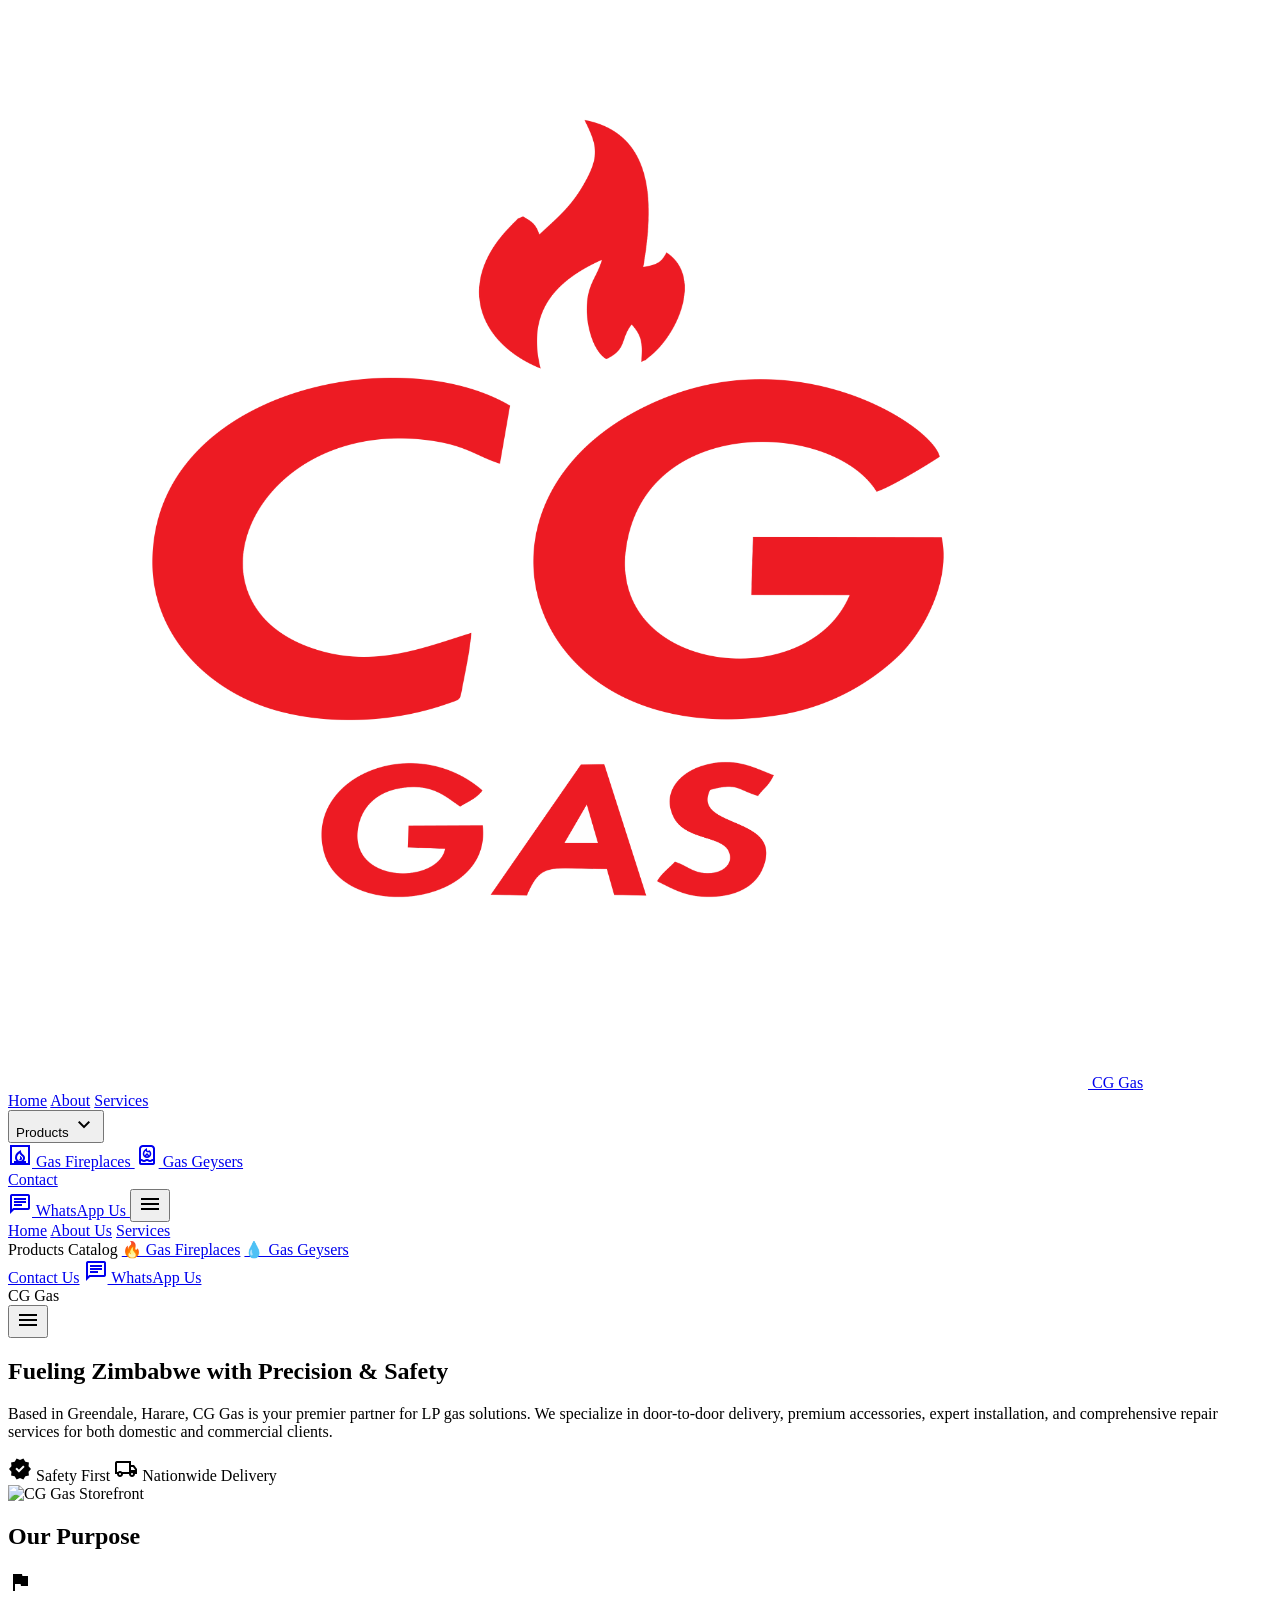
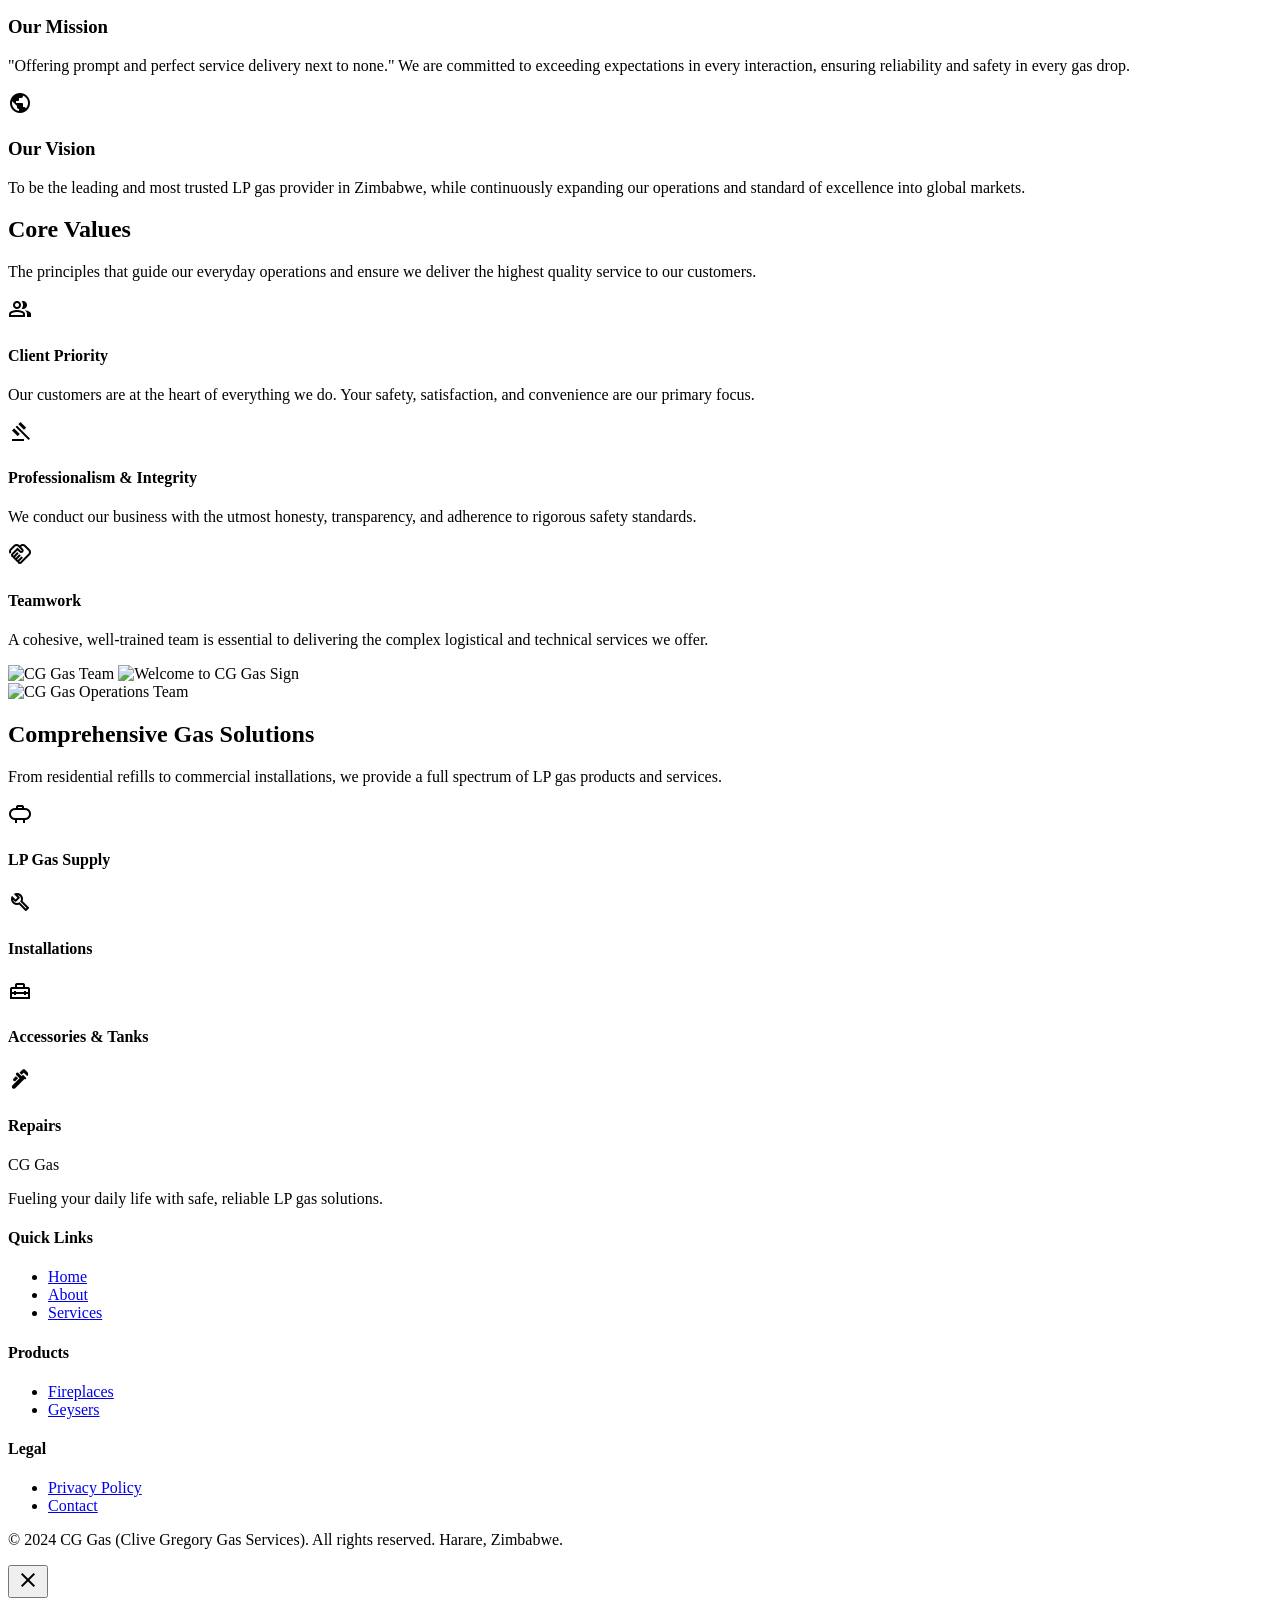
==== portal/about.html @ 75ce24e7 "Initial commit: CG GAS Website with geysers, fireplaces, and product data" ====
<!DOCTYPE html>

<html lang="en"><head>
<meta charset="utf-8"/>
<meta content="width=device-width, initial-scale=1.0" name="viewport"/>
<title>About Us - CG Gas</title>
<script src="https://cdn.tailwindcss.com?plugins=forms,container-queries"></script>
<link href="https://fonts.googleapis.com/css2?family=Inter:wght@400;600&family=Montserrat:wght@600;700&family=Material+Symbols+Outlined:wght,FILL@100..700,0..1&display=swap" rel="stylesheet"/>
<link href="https://fonts.googleapis.com/css2?family=Material+Symbols+Outlined:wght,FILL@100..700,0..1&display=swap" rel="stylesheet"/>
<link href="https://fonts.googleapis.com/css2?family=Inter:wght@100..900&family=Montserrat:wght@100..900&display=swap" rel="stylesheet"/>
<style>
        .material-symbols-outlined {
            font-family: 'Material Symbols Outlined';
            font-weight: normal;
            font-style: normal;
            font-size: 24px;
            line-height: 1;
            letter-spacing: normal;
            text-transform: none;
            display: inline-block;
            white-space: nowrap;
            word-wrap: normal;
            direction: ltr;
            -webkit-font-feature-settings: 'liga';
            -webkit-font-smoothing: antialiased;
        }
    </style>
<script id="tailwind-config">
        tailwind.config = {
            darkMode: "class",
            theme: {
                extend: {
                    "colors": {
                        "on-secondary": "#ffffff",
                        "tertiary-container": "#4e5f7c",
                        "on-tertiary": "#ffffff",
                        "secondary-fixed-dim": "#c4c6cd",
                        "on-secondary-fixed": "#191c21",
                        "on-surface": "#191c1d",
                        "on-error-container": "#93000a",
                        "inverse-primary": "#ffb4a8",
                        "outline": "#926f69",
                        "on-primary": "#ffffff",
                        "surface-bright": "#f8f9fa",
                        "on-secondary-container": "#606369",
                        "surface-dim": "#d9dadb",
                        "primary": "#930000",
                        "surface-container-lowest": "#ffffff",
                        "on-tertiary-container": "#c8d9fc",
                        "surface-container": "#edeeef",
                        "on-primary-fixed-variant": "#930000",
                        "on-tertiary-fixed-variant": "#364763",
                        "secondary-fixed": "#e1e2e9",
                        "outline-variant": "#e7bdb6",
                        "primary-container": "#c00000",
                        "on-error": "#ffffff",
                        "surface-white": "#FFFFFF",
                        "inverse-on-surface": "#f0f1f2",
                        "on-primary-fixed": "#410000",
                        "inverse-surface": "#2e3132",
                        "tertiary-fixed-dim": "#b6c7e9",
                        "error": "#ba1a1a",
                        "error-container": "#ffdad6",
                        "on-tertiary-fixed": "#081c36",
                        "surface": "#f8f9fa",
                        "tertiary-fixed": "#d6e3ff",
                        "surface-container-low": "#f3f4f5",
                        "secondary-container": "#dedfe7",
                        "tertiary": "#364763",
                        "on-background": "#191c1d",
                        "on-surface-variant": "#5d3f3b",
                        "background": "#f8f9fa",
                        "border-subtle": "#E5E7EB",
                        "surface-container-highest": "#e1e3e4",
                        "on-secondary-fixed-variant": "#44474d",
                        "primary-fixed-dim": "#ffb4a8",
                        "surface-container-high": "#e7e8e9",
                        "secondary": "#5c5e64",
                        "deep-navy": "#0A1D37",
                        "industrial-charcoal": "#12151A",
                        "surface-variant": "#e1e3e4",
                        "safety-red": "#C00000",
                        "primary-fixed": "#ffdad4",
                        "surface-tint": "#c00000",
                        "on-primary-container": "#ffcdc5"
                    },
                    "borderRadius": {
                        "DEFAULT": "0.125rem",
                        "lg": "0.25rem",
                        "xl": "0.5rem",
                        "full": "0.75rem"
                    },
                    "spacing": {
                        "gutter": "24px",
                        "stack-lg": "32px",
                        "section-padding": "80px",
                        "margin-desktop": "40px",
                        "container-max": "1280px",
                        "margin-mobile": "16px",
                        "stack-md": "16px",
                        "stack-sm": "8px"
                    },
                    "fontFamily": {
                        "body-md": ["Inter"],
                        "caption": ["Inter"],
                        "display-lg": ["Montserrat"],
                        "body-lg": ["Inter"],
                        "headline-md": ["Montserrat"],
                        "headline-lg": ["Montserrat"],
                        "label-bold": ["Inter"],
                        "headline-lg-mobile": ["Montserrat"]
                    },
                    "fontSize": {
                        "body-md": ["16px", { "lineHeight": "24px", "fontWeight": "400" }],
                        "caption": ["12px", { "lineHeight": "16px", "fontWeight": "400" }],
                        "display-lg": ["48px", { "lineHeight": "56px", "letterSpacing": "-0.02em", "fontWeight": "700" }],
                        "body-lg": ["18px", { "lineHeight": "28px", "fontWeight": "400" }],
                        "headline-md": ["24px", { "lineHeight": "32px", "fontWeight": "600" }],
                        "headline-lg": ["32px", { "lineHeight": "40px", "fontWeight": "700" }],
                        "label-bold": ["14px", { "lineHeight": "20px", "letterSpacing": "0.05em", "fontWeight": "600" }],
                        "headline-lg-mobile": ["28px", { "lineHeight": "34px", "fontWeight": "700" }]
                    }
                },
            },
        }
    </script>
</head>
<body class="bg-background text-on-background font-body-md pt-[72px]">
<!-- TopNavBar -->
<!-- Top Navigation Bar -->
<nav class="bg-surface-white dark:bg-industrial-charcoal fixed top-0 w-full z-50 border-b border-border-subtle dark:border-on-surface-variant shadow-sm transition-all duration-300 ease-in-out">
  <div class="flex justify-between items-center px-margin-desktop py-3 max-w-container-max mx-auto px-4 md:px-margin-desktop">
    <a href="index.html" class="flex items-center gap-3">
      <img alt="CG Gas Logo" class="h-10 w-auto" src="../Logos/CG GAS Logo.png" />
      <span class="text-headline-md font-headline-md text-primary dark:text-safety-red font-bold tracking-tight hidden sm:block">CG Gas</span>
    </a>
    
    <div class="hidden md:flex gap-8 items-center">
      <a class="text-secondary dark:text-secondary-fixed-dim hover:text-primary dark:hover:text-safety-red transition-colors" href="index.html">Home</a>
      <a class="text-primary dark:text-safety-red font-bold border-b-2 border-primary dark:border-safety-red pb-1" href="about.html">About</a>
      <a class="text-secondary dark:text-secondary-fixed-dim hover:text-primary dark:hover:text-safety-red transition-colors" href="services.html">Services</a>
      
      <!-- Products Dropdown Menu -->
      <div class="relative group">
        <button class="text-secondary dark:text-secondary-fixed-dim hover:text-primary dark:hover:text-safety-red transition-colors flex items-center gap-1 py-2 focus:outline-none">
          Products
          <span class="material-symbols-outlined text-[18px]">expand_more</span>
        </button>
        <div class="absolute left-0 top-full hidden group-hover:block w-52 bg-surface-white dark:bg-industrial-charcoal border border-border-subtle shadow-xl rounded-md py-2 z-50 transition-all duration-200">
          <a href="fireplaces.html" class="flex items-center gap-3 px-4 py-2.5 text-sm text-on-surface dark:text-surface-white hover:bg-surface-container hover:text-primary transition-colors">
            <span class="material-symbols-outlined text-[20px] text-safety-red">fireplace</span>
            Gas Fireplaces
          </a>
          <a href="geysers.html" class="flex items-center gap-3 px-4 py-2.5 text-sm text-on-surface dark:text-surface-white hover:bg-surface-container hover:text-primary transition-colors">
            <span class="material-symbols-outlined text-[20px] text-safety-red">water_heater</span>
            Gas Geysers
          </a>
        </div>
      </div>

      <a class="text-secondary dark:text-secondary-fixed-dim hover:text-primary dark:hover:text-safety-red transition-colors" href="contact.html">Contact</a>
    </div>
    
    <a href="https://wa.me/263777489583" target="_blank" class="hidden md:flex items-center gap-2 bg-primary hover:bg-safety-red text-on-primary font-label-bold px-5 py-2.5 rounded transition-all shadow-sm">
      <span class="material-symbols-outlined text-[20px]">chat</span>
      WhatsApp Us
    </a>

    <!-- Mobile Menu Button -->
    <button id="mobile-menu-btn" onclick="document.getElementById('mobile-menu').classList.toggle('hidden')" class="md:hidden text-primary p-2">
      <span class="material-symbols-outlined text-3xl">menu</span>
    </button>
  </div>
  
  <!-- Mobile Navigation Drawer -->
  <div id="mobile-menu" class="hidden md:hidden border-t border-border-subtle bg-surface-white dark:bg-industrial-charcoal px-6 py-4 space-y-3">
    <a href="index.html" class="block font-body-md text-on-surface hover:text-primary py-1">Home</a>
    <a href="about.html" class="block font-body-md text-on-surface hover:text-primary py-1">About Us</a>
    <a href="services.html" class="block font-body-md text-on-surface hover:text-primary py-1">Services</a>
    <div class="pl-3 border-l-2 border-primary space-y-2 py-1">
      <span class="block text-xs font-bold text-secondary uppercase tracking-wider">Products Catalog</span>
      <a href="fireplaces.html" class="block font-body-md text-primary font-semibold py-1">🔥 Gas Fireplaces</a>
      <a href="geysers.html" class="block font-body-md text-primary font-semibold py-1">💧 Gas Geysers</a>
    </div>
    <a href="contact.html" class="block font-body-md text-on-surface hover:text-primary py-1">Contact Us</a>
    <a href="https://wa.me/263777489583" target="_blank" class="flex items-center justify-center gap-2 w-full bg-primary text-on-primary font-label-bold py-2.5 rounded mt-2">
      <span class="material-symbols-outlined text-[20px]">chat</span>
      WhatsApp Us
    </a>
  </div>
</nav>
<!-- Mobile Header Placeholder (Simplified for logic) -->
<div class="md:hidden fixed top-0 w-full z-50 bg-surface-white border-b border-border-subtle p-4 flex justify-between items-center shadow-sm">
<div class="text-headline-md font-headline-md text-primary font-bold">CG Gas</div>
<button><span class="material-symbols-outlined">menu</span></button>
</div>
<!-- Hero Section -->
<section class="relative bg-industrial-charcoal text-on-primary py-section-padding px-margin-mobile md:px-margin-desktop">
<div class="max-w-container-max mx-auto grid grid-cols-1 md:grid-cols-2 gap-stack-lg items-center">
<div>
<h1 class="font-display-lg text-display-lg mb-stack-md text-on-primary">Fueling Zimbabwe with Precision & Safety</h1>
<p class="font-body-lg text-body-lg text-secondary-fixed-dim mb-stack-lg max-w-xl">
                    Based in Greendale, Harare, CG Gas is your premier partner for LP gas solutions. We specialize in door-to-door delivery, premium accessories, expert installation, and comprehensive repair services for both domestic and commercial clients.
                </p>
<div class="flex gap-4">
<span class="bg-safety-red text-on-primary px-4 py-2 rounded-full font-label-bold text-label-bold inline-flex items-center gap-2">
<span class="material-symbols-outlined" style="font-variation-settings: 'FILL' 1;">verified</span> Safety First
                    </span>
<span class="bg-surface-white text-industrial-charcoal px-4 py-2 rounded-full font-label-bold text-label-bold inline-flex items-center gap-2">
<span class="material-symbols-outlined">local_shipping</span> Nationwide Delivery
                    </span>
</div>
</div>
<div class="relative h-64 md:h-96 rounded-lg overflow-hidden border border-on-surface-variant">
<img alt="CG Gas Storefront" class="absolute inset-0 w-full h-full object-cover" src="https://lh3.googleusercontent.com/aida-public/[base64]"/>
<div class="absolute inset-0 bg-industrial-charcoal/30"></div>
</div>
</div>
</section>
<!-- Vision & Mission Bento Grid -->
<section class="py-section-padding px-margin-mobile md:px-margin-desktop bg-surface-bright">
<div class="max-w-container-max mx-auto">
<div class="text-center mb-stack-lg">
<h2 class="font-headline-lg text-headline-lg text-industrial-charcoal">Our Purpose</h2>
<div class="w-24 h-1 bg-safety-red mx-auto mt-4 rounded-full"></div>
</div>
<div class="grid grid-cols-1 md:grid-cols-3 gap-gutter">
<!-- Mission -->
<div class="bg-surface-white p-stack-lg rounded-xl border border-border-subtle shadow-sm flex flex-col justify-center text-center">
<span class="material-symbols-outlined text-safety-red text-5xl mb-4 mx-auto" style="font-variation-settings: 'FILL' 1;">flag</span>
<h3 class="font-headline-md text-headline-md text-industrial-charcoal mb-stack-sm">Our Mission</h3>
<p class="font-body-md text-body-md text-secondary">
                        "Offering prompt and perfect service delivery next to none." We are committed to exceeding expectations in every interaction, ensuring reliability and safety in every gas drop.
                    </p>
</div>
<!-- Vision -->
<div class="bg-industrial-charcoal p-stack-lg rounded-xl border border-on-surface-variant shadow-sm flex flex-col justify-center text-center md:col-span-2">
<span class="material-symbols-outlined text-safety-red text-5xl mb-4 mx-auto" style="font-variation-settings: 'FILL' 1;">public</span>
<h3 class="font-headline-md text-headline-md text-on-primary mb-stack-sm">Our Vision</h3>
<p class="font-body-lg text-body-lg text-secondary-fixed-dim">
                        To be the leading and most trusted LP gas provider in Zimbabwe, while continuously expanding our operations and standard of excellence into global markets.
                    </p>
</div>
</div>
</div>
</section>
<!-- Core Values -->
<section class="py-section-padding px-margin-mobile md:px-margin-desktop bg-surface-white">
<div class="max-w-container-max mx-auto">
<div class="flex flex-col md:flex-row gap-stack-lg items-center">
<div class="w-full md:w-1/2">
<h2 class="font-headline-lg text-headline-lg text-industrial-charcoal mb-stack-md">Core Values</h2>
<p class="font-body-md text-body-md text-secondary mb-stack-lg">The principles that guide our everyday operations and ensure we deliver the highest quality service to our customers.</p>
<div class="space-y-stack-md">
<div class="flex items-start gap-4">
<div class="bg-surface-container w-12 h-12 rounded-full flex items-center justify-center shrink-0">
<span class="material-symbols-outlined text-safety-red">group</span>
</div>
<div>
<h4 class="font-label-bold text-label-bold text-industrial-charcoal mb-1">Client Priority</h4>
<p class="font-body-md text-body-md text-secondary">Our customers are at the heart of everything we do. Your safety, satisfaction, and convenience are our primary focus.</p>
</div>
</div>
<div class="flex items-start gap-4">
<div class="bg-surface-container w-12 h-12 rounded-full flex items-center justify-center shrink-0">
<span class="material-symbols-outlined text-safety-red">gavel</span>
</div>
<div>
<h4 class="font-label-bold text-label-bold text-industrial-charcoal mb-1">Professionalism & Integrity</h4>
<p class="font-body-md text-body-md text-secondary">We conduct our business with the utmost honesty, transparency, and adherence to rigorous safety standards.</p>
</div>
</div>
<div class="flex items-start gap-4">
<div class="bg-surface-container w-12 h-12 rounded-full flex items-center justify-center shrink-0">
<span class="material-symbols-outlined text-safety-red">handshake</span>
</div>
<div>
<h4 class="font-label-bold text-label-bold text-industrial-charcoal mb-1">Teamwork</h4>
<p class="font-body-md text-body-md text-secondary">A cohesive, well-trained team is essential to delivering the complex logistical and technical services we offer.</p>
</div>
</div>
</div>
</div>
<div class="w-full md:w-1/2 grid grid-cols-2 gap-4">
<div class="space-y-4">
<img alt="CG Gas Team" class="w-full h-48 object-cover rounded-lg border border-border-subtle shadow-sm" src="https://lh3.googleusercontent.com/aida-public/[base64]"/>
<img alt="Welcome to CG Gas Sign" class="w-full h-64 object-cover rounded-lg border border-border-subtle shadow-sm" src="https://lh3.googleusercontent.com/aida-public/[base64]"/>
</div>
<div class="pt-8">
<img alt="CG Gas Operations Team" class="w-full h-80 object-cover rounded-lg border border-border-subtle shadow-sm" src="https://lh3.googleusercontent.com/aida-public/[base64]"/>
</div>
</div>
</div>
</div>
</section>
<!-- Services Overview -->
<section class="py-section-padding px-margin-mobile md:px-margin-desktop bg-industrial-charcoal">
<div class="max-w-container-max mx-auto text-center">
<h2 class="font-headline-lg text-headline-lg text-on-primary mb-stack-sm">Comprehensive Gas Solutions</h2>
<p class="font-body-md text-body-md text-secondary-fixed-dim mb-stack-lg max-w-2xl mx-auto">From residential refills to commercial installations, we provide a full spectrum of LP gas products and services.</p>
<div class="grid grid-cols-2 md:grid-cols-4 gap-gutter">
<div class="bg-surface-variant/10 p-stack-md rounded-lg border border-on-surface-variant hover:border-safety-red transition-colors">
<span class="material-symbols-outlined text-safety-red text-4xl mb-4">propane</span>
<h4 class="font-label-bold text-label-bold text-on-primary">LP Gas Supply</h4>
</div>
<div class="bg-surface-variant/10 p-stack-md rounded-lg border border-on-surface-variant hover:border-safety-red transition-colors">
<span class="material-symbols-outlined text-safety-red text-4xl mb-4">build</span>
<h4 class="font-label-bold text-label-bold text-on-primary">Installations</h4>
</div>
<div class="bg-surface-variant/10 p-stack-md rounded-lg border border-on-surface-variant hover:border-safety-red transition-colors">
<span class="material-symbols-outlined text-safety-red text-4xl mb-4">home_repair_service</span>
<h4 class="font-label-bold text-label-bold text-on-primary">Accessories & Tanks</h4>
</div>
<div class="bg-surface-variant/10 p-stack-md rounded-lg border border-on-surface-variant hover:border-safety-red transition-colors">
<span class="material-symbols-outlined text-safety-red text-4xl mb-4">plumbing</span>
<h4 class="font-label-bold text-label-bold text-on-primary">Repairs</h4>
</div>
</div>
</div>
</section>
<!-- Footer -->
<footer class="w-full bg-industrial-charcoal dark:bg-black">
<div class="grid grid-cols-1 md:grid-cols-4 gap-stack-lg px-margin-desktop py-section-padding max-w-container-max mx-auto">
<div>
<div class="text-headline-md font-headline-md text-on-primary mb-4">CG Gas</div>
<p class="font-body-md text-body-md text-secondary-fixed-dim">Fueling your daily life with safe, reliable LP gas solutions.</p>
</div>
<div>
<h4 class="font-label-bold text-label-bold text-on-primary mb-4">Quick Links</h4>
<ul class="space-y-2">
<li><a class="font-body-md text-body-md text-secondary-fixed-dim hover:text-on-primary transition-colors opacity-80 hover:opacity-100 hover:text-safety-red" href="#">Home</a></li>
<li><a class="font-body-md text-body-md text-safety-red font-bold opacity-80 hover:opacity-100 transition-colors" href="#">About</a></li>
<li><a class="font-body-md text-body-md text-secondary-fixed-dim hover:text-on-primary transition-colors opacity-80 hover:opacity-100 hover:text-safety-red" href="#">Services</a></li>
</ul>
</div>
<div>
<h4 class="font-label-bold text-label-bold text-on-primary mb-4">Products</h4>
<ul class="space-y-2">
<li><a class="font-body-md text-body-md text-secondary-fixed-dim hover:text-on-primary transition-colors opacity-80 hover:opacity-100 hover:text-safety-red" href="#">Fireplaces</a></li>
<li><a class="font-body-md text-body-md text-secondary-fixed-dim hover:text-on-primary transition-colors opacity-80 hover:opacity-100 hover:text-safety-red" href="#">Geysers</a></li>
</ul>
</div>
<div>
<h4 class="font-label-bold text-label-bold text-on-primary mb-4">Legal</h4>
<ul class="space-y-2">
<li><a class="font-body-md text-body-md text-secondary-fixed-dim hover:text-on-primary transition-colors opacity-80 hover:opacity-100 hover:text-safety-red" href="#">Privacy Policy</a></li>
<li><a class="font-body-md text-body-md text-secondary-fixed-dim hover:text-on-primary transition-colors opacity-80 hover:opacity-100 hover:text-safety-red" href="#">Contact</a></li>
</ul>
</div>
</div>
<div class="border-t border-on-surface-variant px-margin-desktop py-6 max-w-container-max mx-auto text-center">
<p class="font-caption text-caption text-secondary-fixed-dim">© 2024 CG Gas (Clive Gregory Gas Services). All rights reserved. Harare, Zimbabwe.</p>
</div>
</footer>

<!-- Product Details Modal -->
<div id="product-modal" class="fixed inset-0 z-50 hidden bg-black/70 backdrop-blur-sm flex items-center justify-center p-4 overflow-y-auto">
  <div class="bg-surface-white dark:bg-industrial-charcoal border border-border-subtle max-w-2xl w-full rounded-xl shadow-2xl overflow-hidden relative my-8">
    <button onclick="closeProductModal()" class="absolute top-4 right-4 bg-surface-container dark:bg-surface-container-high text-on-surface rounded-full p-2 hover:bg-primary hover:text-on-primary transition-colors z-10">
      <span class="material-symbols-outlined">close</span>
    </button>
    <div id="modal-content" class="p-6 md:p-8">
      <!-- Injected via JS -->
    </div>
  </div>
</div>

<script src="app.js"></script>
</body></html>
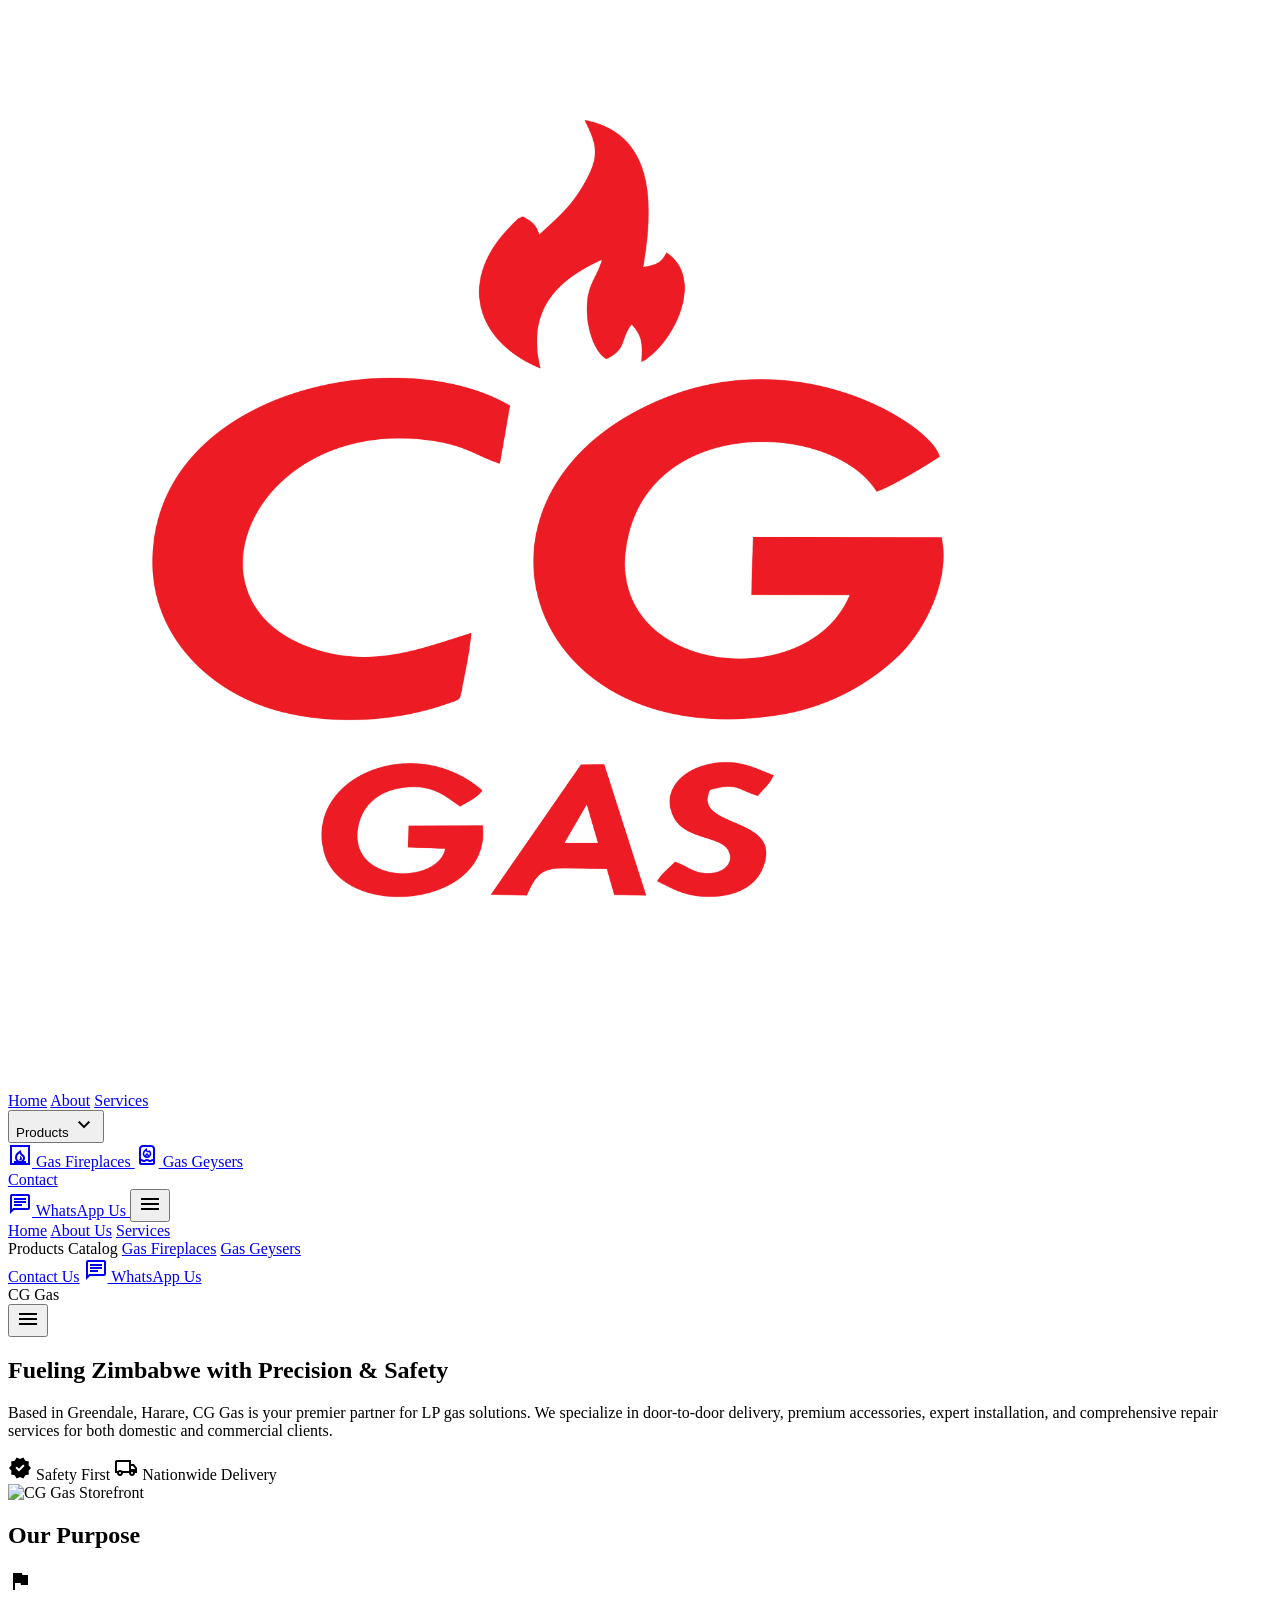
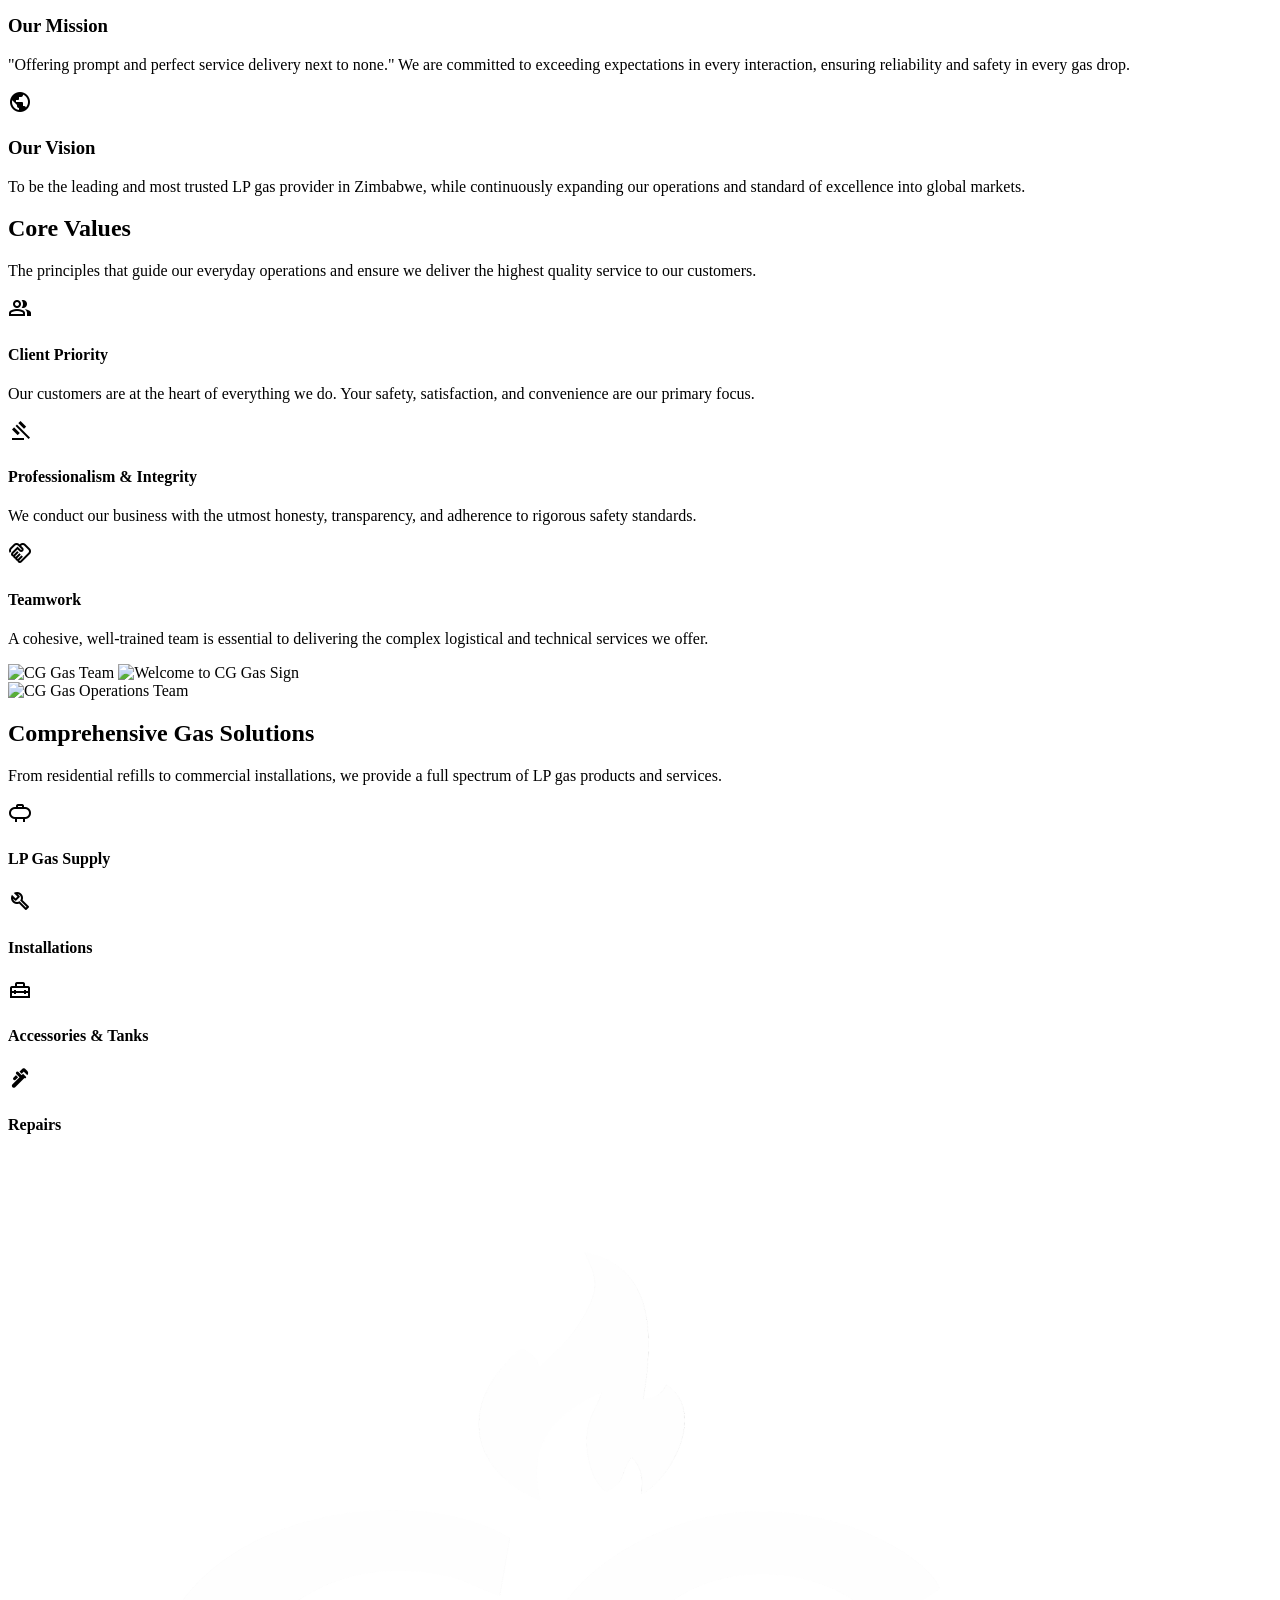
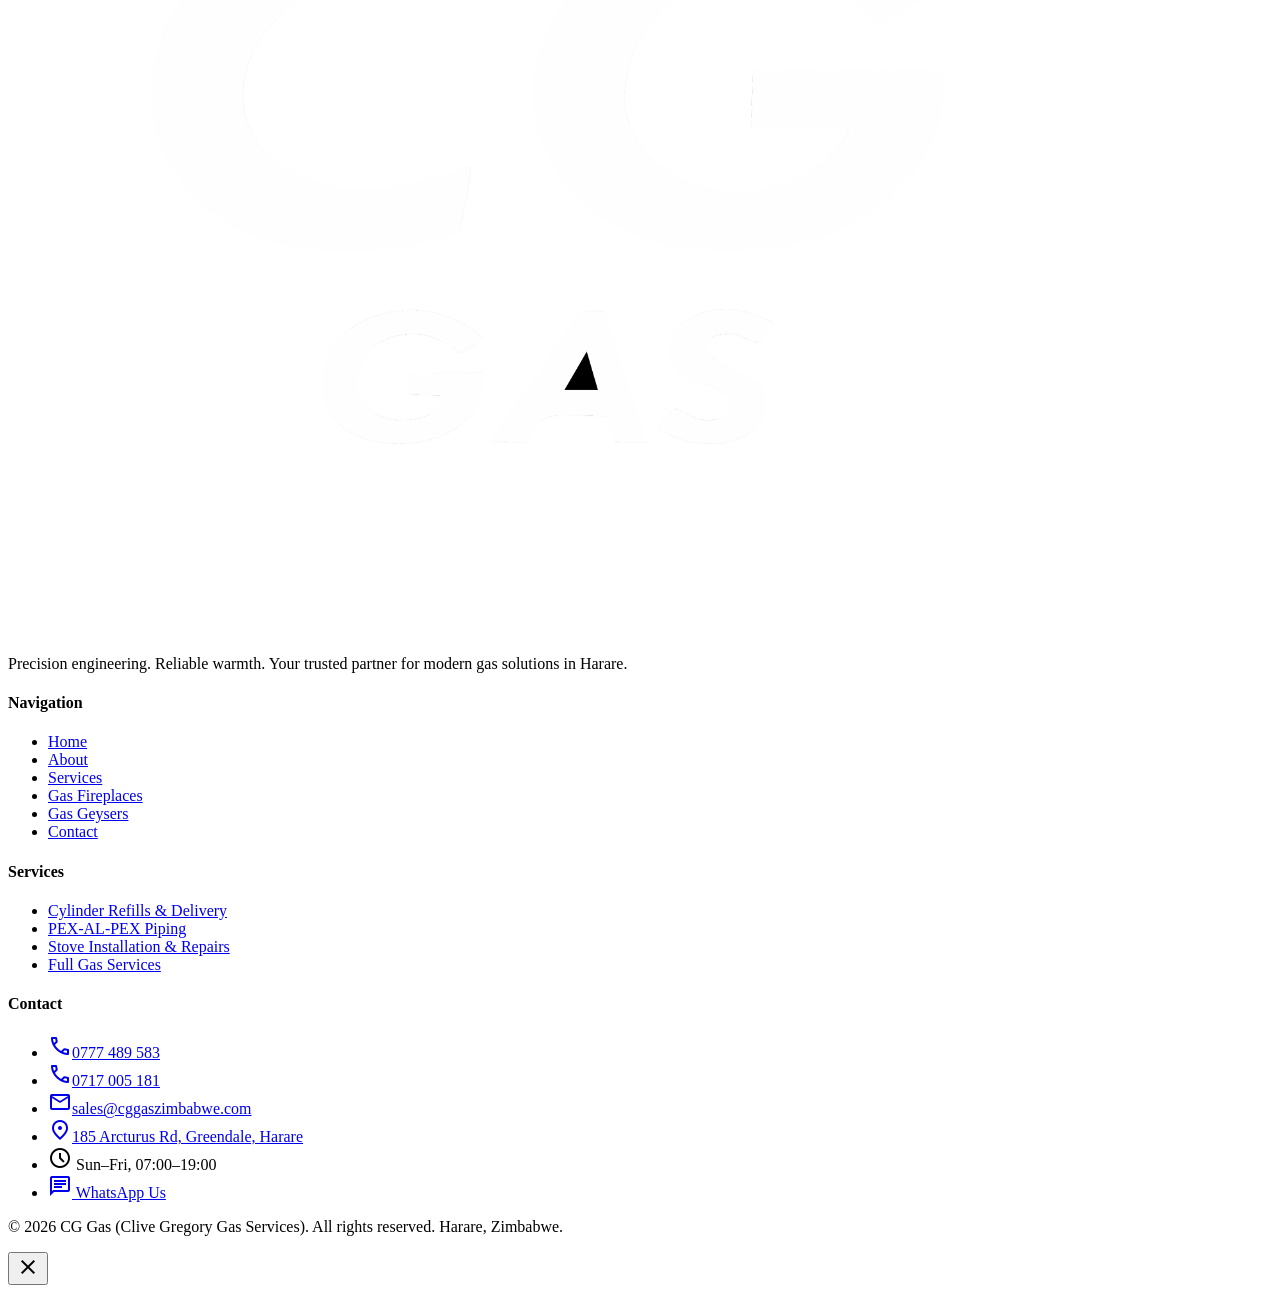
==== commit b2f84775: "feat: add CTA quick links page, new Services sections, and updated contact details" ====
--- a/portal/about.html
+++ b/portal/about.html
@@ -132,7 +132,6 @@
   <div class="flex justify-between items-center px-margin-desktop py-3 max-w-container-max mx-auto px-4 md:px-margin-desktop">
     <a href="index.html" class="flex items-center gap-3">
       <img alt="CG Gas Logo" class="h-10 w-auto" src="../Logos/CG GAS Logo.png" />
-      <span class="text-headline-md font-headline-md text-primary dark:text-safety-red font-bold tracking-tight hidden sm:block">CG Gas</span>
     </a>
     
     <div class="hidden md:flex gap-8 items-center">
@@ -179,8 +178,8 @@
     <a href="services.html" class="block font-body-md text-on-surface hover:text-primary py-1">Services</a>
     <div class="pl-3 border-l-2 border-primary space-y-2 py-1">
       <span class="block text-xs font-bold text-secondary uppercase tracking-wider">Products Catalog</span>
-      <a href="fireplaces.html" class="block font-body-md text-primary font-semibold py-1">🔥 Gas Fireplaces</a>
-      <a href="geysers.html" class="block font-body-md text-primary font-semibold py-1">💧 Gas Geysers</a>
+      <a href="fireplaces.html" class="block font-body-md text-primary font-semibold py-1">Gas Fireplaces</a>
+      <a href="geysers.html" class="block font-body-md text-primary font-semibold py-1">Gas Geysers</a>
     </div>
     <a href="contact.html" class="block font-body-md text-on-surface hover:text-primary py-1">Contact Us</a>
     <a href="https://wa.me/263777489583" target="_blank" class="flex items-center justify-center gap-2 w-full bg-primary text-on-primary font-label-bold py-2.5 rounded mt-2">
@@ -319,38 +318,66 @@
 </div>
 </section>
 <!-- Footer -->
-<footer class="w-full bg-industrial-charcoal dark:bg-black">
-<div class="grid grid-cols-1 md:grid-cols-4 gap-stack-lg px-margin-desktop py-section-padding max-w-container-max mx-auto">
-<div>
-<div class="text-headline-md font-headline-md text-on-primary mb-4">CG Gas</div>
-<p class="font-body-md text-body-md text-secondary-fixed-dim">Fueling your daily life with safe, reliable LP gas solutions.</p>
-</div>
-<div>
-<h4 class="font-label-bold text-label-bold text-on-primary mb-4">Quick Links</h4>
-<ul class="space-y-2">
-<li><a class="font-body-md text-body-md text-secondary-fixed-dim hover:text-on-primary transition-colors opacity-80 hover:opacity-100 hover:text-safety-red" href="#">Home</a></li>
-<li><a class="font-body-md text-body-md text-safety-red font-bold opacity-80 hover:opacity-100 transition-colors" href="#">About</a></li>
-<li><a class="font-body-md text-body-md text-secondary-fixed-dim hover:text-on-primary transition-colors opacity-80 hover:opacity-100 hover:text-safety-red" href="#">Services</a></li>
-</ul>
-</div>
-<div>
-<h4 class="font-label-bold text-label-bold text-on-primary mb-4">Products</h4>
-<ul class="space-y-2">
-<li><a class="font-body-md text-body-md text-secondary-fixed-dim hover:text-on-primary transition-colors opacity-80 hover:opacity-100 hover:text-safety-red" href="#">Fireplaces</a></li>
-<li><a class="font-body-md text-body-md text-secondary-fixed-dim hover:text-on-primary transition-colors opacity-80 hover:opacity-100 hover:text-safety-red" href="#">Geysers</a></li>
-</ul>
-</div>
-<div>
-<h4 class="font-label-bold text-label-bold text-on-primary mb-4">Legal</h4>
-<ul class="space-y-2">
-<li><a class="font-body-md text-body-md text-secondary-fixed-dim hover:text-on-primary transition-colors opacity-80 hover:opacity-100 hover:text-safety-red" href="#">Privacy Policy</a></li>
-<li><a class="font-body-md text-body-md text-secondary-fixed-dim hover:text-on-primary transition-colors opacity-80 hover:opacity-100 hover:text-safety-red" href="#">Contact</a></li>
-</ul>
-</div>
-</div>
-<div class="border-t border-on-surface-variant px-margin-desktop py-6 max-w-container-max mx-auto text-center">
-<p class="font-caption text-caption text-secondary-fixed-dim">© 2024 CG Gas (Clive Gregory Gas Services). All rights reserved. Harare, Zimbabwe.</p>
-</div>
+<footer class="bg-industrial-charcoal border-t border-white/10 w-full">
+  <div class="grid grid-cols-1 md:grid-cols-4 gap-stack-lg px-4 md:px-margin-desktop py-section-padding max-w-container-max mx-auto">
+
+    <!-- Brand -->
+    <div class="col-span-1">
+      <div class="flex items-center gap-3 mb-4">
+        <img src="../Logos/CG GAS Logo Monotone.png" alt="CG Gas" class="h-[7.5rem] w-auto opacity-80"/>
+      </div>
+      <p class="font-body-md text-body-md text-secondary-fixed-dim mb-4">Precision engineering. Reliable warmth. Your trusted partner for modern gas solutions in Harare.</p>
+    </div>
+
+    <!-- Navigation -->
+    <div class="col-span-1">
+      <h4 class="font-label-bold text-on-primary mb-4 tracking-wider uppercase">Navigation</h4>
+      <ul class="space-y-3">
+        <li><a class="font-body-md text-body-md text-secondary-fixed-dim hover:text-on-primary transition-colors" href="index.html">Home</a></li>
+        <li><a class="font-body-md text-body-md text-safety-red font-bold" href="about.html">About</a></li>
+        <li><a class="font-body-md text-body-md text-secondary-fixed-dim hover:text-on-primary transition-colors" href="services.html">Services</a></li>
+        <li><a class="font-body-md text-body-md text-secondary-fixed-dim hover:text-on-primary transition-colors" href="fireplaces.html">Gas Fireplaces</a></li>
+        <li><a class="font-body-md text-body-md text-secondary-fixed-dim hover:text-on-primary transition-colors" href="geysers.html">Gas Geysers</a></li>
+        <li><a class="font-body-md text-body-md text-secondary-fixed-dim hover:text-on-primary transition-colors" href="contact.html">Contact</a></li>
+      </ul>
+    </div>
+
+    <!-- Services -->
+    <div class="col-span-1">
+      <h4 class="font-label-bold text-on-primary mb-4 tracking-wider uppercase">Services</h4>
+      <ul class="space-y-3">
+        <li><a class="font-body-md text-body-md text-secondary-fixed-dim hover:text-on-primary transition-colors" href="services.html#cylinder-refills">Cylinder Refills &amp; Delivery</a></li>
+        <li><a class="font-body-md text-body-md text-secondary-fixed-dim hover:text-on-primary transition-colors" href="services.html#piping-systems">PEX-AL-PEX Piping</a></li>
+        <li><a class="font-body-md text-body-md text-secondary-fixed-dim hover:text-on-primary transition-colors" href="services.html#stove-installation">Stove Installation &amp; Repairs</a></li>
+        <li><a class="font-body-md text-body-md text-secondary-fixed-dim hover:text-on-primary transition-colors" href="services.html#full-gas-services">Full Gas Services</a></li>
+      </ul>
+    </div>
+
+    <!-- Contact -->
+    <div class="col-span-1">
+      <h4 class="font-label-bold text-on-primary mb-4 tracking-wider uppercase">Contact</h4>
+      <ul class="space-y-3">
+        <li><a class="font-body-md text-body-md text-secondary-fixed-dim hover:text-on-primary transition-colors flex items-center gap-2" href="tel:+263777489583"><span class="material-symbols-outlined text-[18px]">call</span>0777 489 583</a></li>
+        <li><a class="font-body-md text-body-md text-secondary-fixed-dim hover:text-on-primary transition-colors flex items-center gap-2" href="tel:+263717005181"><span class="material-symbols-outlined text-[18px]">call</span>0717 005 181</a></li>
+        <li><a class="font-body-md text-body-md text-secondary-fixed-dim hover:text-on-primary transition-colors flex items-center gap-2" href="mailto:sales@cggaszimbabwe.com"><span class="material-symbols-outlined text-[18px]">mail</span>sales@cggaszimbabwe.com</a></li>
+        <li><a class="font-body-md text-body-md text-secondary-fixed-dim hover:text-on-primary transition-colors flex items-start gap-2" href="contact.html"><span class="material-symbols-outlined text-[18px] mt-0.5">location_on</span>185 Arcturus Rd, Greendale, Harare</a></li>
+        <li class="flex items-center gap-2 text-secondary-fixed-dim">
+          <span class="material-symbols-outlined text-[18px]">schedule</span>
+          <span class="font-body-md text-body-md">Sun–Fri, 07:00–19:00</span>
+        </li>
+        <li class="pt-1">
+          <a href="https://wa.me/263777489583" target="_blank" class="inline-flex items-center gap-2 bg-safety-red hover:bg-primary text-on-primary font-label-bold px-4 py-2 rounded transition-colors text-sm">
+            <span class="material-symbols-outlined text-[17px]">chat</span>
+            WhatsApp Us
+          </a>
+        </li>
+      </ul>
+    </div>
+
+  </div>
+  <div class="border-t border-white/10 px-4 md:px-margin-desktop py-4 max-w-container-max mx-auto">
+    <p class="font-caption text-caption text-secondary-fixed-dim text-center">© 2026 CG Gas (Clive Gregory Gas Services). All rights reserved. Harare, Zimbabwe.</p>
+  </div>
 </footer>
 
 <!-- Product Details Modal -->
